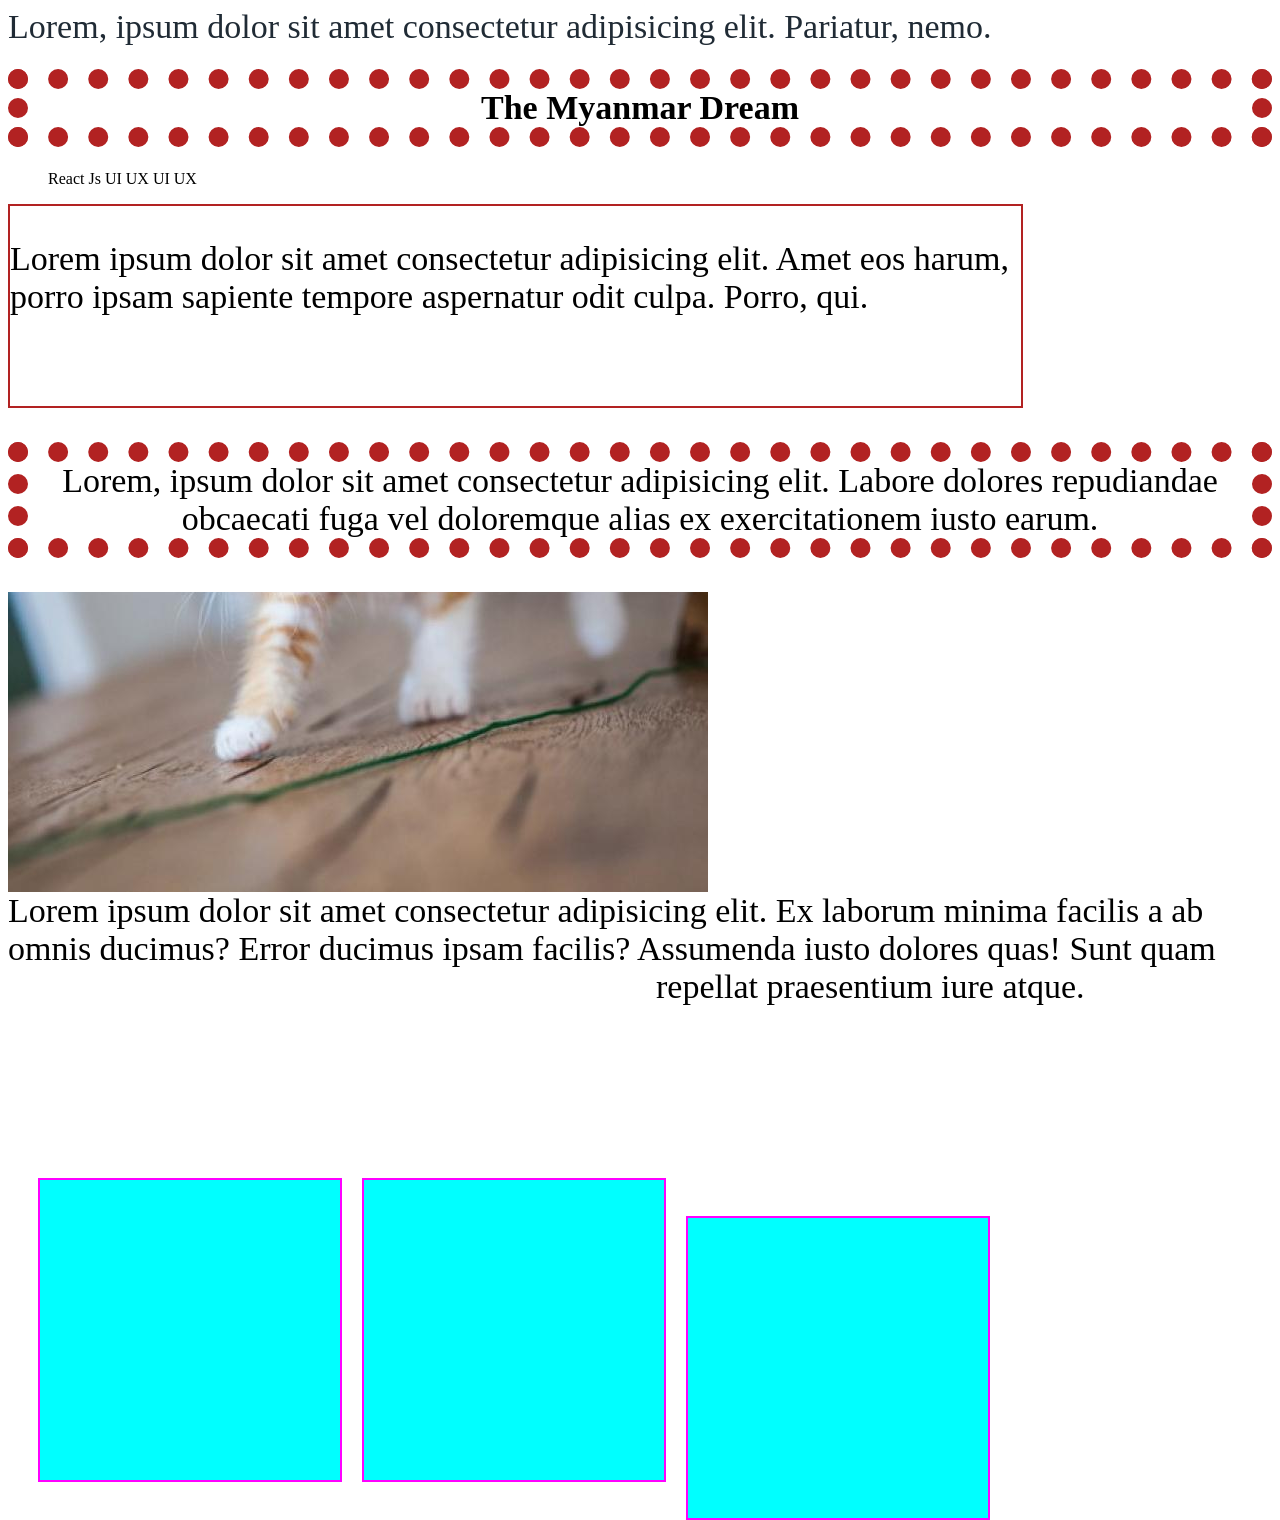
==== index.html @ 9664aec0 "[]" ====
<!DOCTYPE html>
<html lang="en">
<head>
    <meta charset="UTF-8">
    <meta http-equiv="X-UA-Compatible" content="IE=edge">
    <meta name="viewport" content="width=device-width, initial-scale=1.0">
    <title>Document</title>
    <link rel="stylesheet" href="css/style.css">
     <style>
        li{
            list-style:lower-alpha;
            display: inline;
            
        } 
@import url('https://fonts.googleapis.com/css2?family=Josefin+Sans&display=swap');

       
       .section{
            border: 2px solid firebrick;
            width: 80%;
            height:200px;
            
        }
        @import url('https://fonts.googleapis.com/css2?family=Josefin+Sans&display=swap');
        .text{
            text-align: center;
        }
        .ddd2{
            background-color: aqua;
            width: 300px;
            height: 300px;
            float: left;
            margin: 10px 10px ;
            border: 2px solid fuchsia;
            position: relative;
            top: 200px;
            left: 20px;
        }
        .text   {
            border: 20px dotted firebrick;

        }
        .text2{
            border: 20px dotted firebrick;
            text-align: center;
        }
        .text3{
            text-align: center;
        }
     </style>
</head>
<body>
    
   <span class="red bigFont">Lorem, ipsum dolor sit amet consectetur adipisicing elit. Pariatur, nemo.</span>
    <h1 class="text bigFont">The Myanmar Dream</h1>
    <!-- <div class="content">
      
    </div> -->
    <ul>
        <li>React</li>
        <li>Js</li>
        <li>UI UX</li>
        <li>UI UX</li>
    </ul>
  
<div class="section bigFont"> 

 <p>Lorem ipsum dolor sit amet consectetur adipisicing elit. Amet eos harum, porro ipsam sapiente tempore aspernatur odit culpa. Porro, qui.</p>
</div>
<p class="text2 bigFont">Lorem, ipsum dolor sit amet consectetur adipisicing elit. Labore dolores repudiandae obcaecati fuga vel doloremque alias ex exercitationem iusto earum.</p>
<div class="background bigFont">

</div>

<span class="bigFont text3">Lorem ipsum dolor sit amet consectetur adipisicing elit. Ex laborum minima facilis a ab omnis ducimus? Error ducimus ipsam facilis? Assumenda iusto dolores quas! Sunt quam repellat praesentium iure atque. </span>
<div class="ddd2 bigFont"></div>

<div class="ddd2 bigFont"></div>
<div class="ddd2 bigFont"></div>

</body>

</html>
---- css/style.css ----
#firstParagraph{
    color: rgb(192, 37, 37);
     font-size: 24px;
 }
 .red{
     color:#202B35;
 }
 .bigFont{
     font-size: 34px;
 }
 
 .background{
     background-image: url('../img/cat.jpg');
     background-repeat: no-repeat;
     background-position:top left;
     background-position: bottom right;
 
     width: 700px;
     height: 300px;
 }
 .content{
     background-image: url('../img/cat.jpg');
     background-repeat: no-repeat;
     width:100%;
     height: 800px;
 }
 body{
     height: 1000px;
 }
 /* HELLO */
 /* Hello2 */
 /* Hello3 */
 .wrap{
    margin: 20px;
    width: 100%;
 }
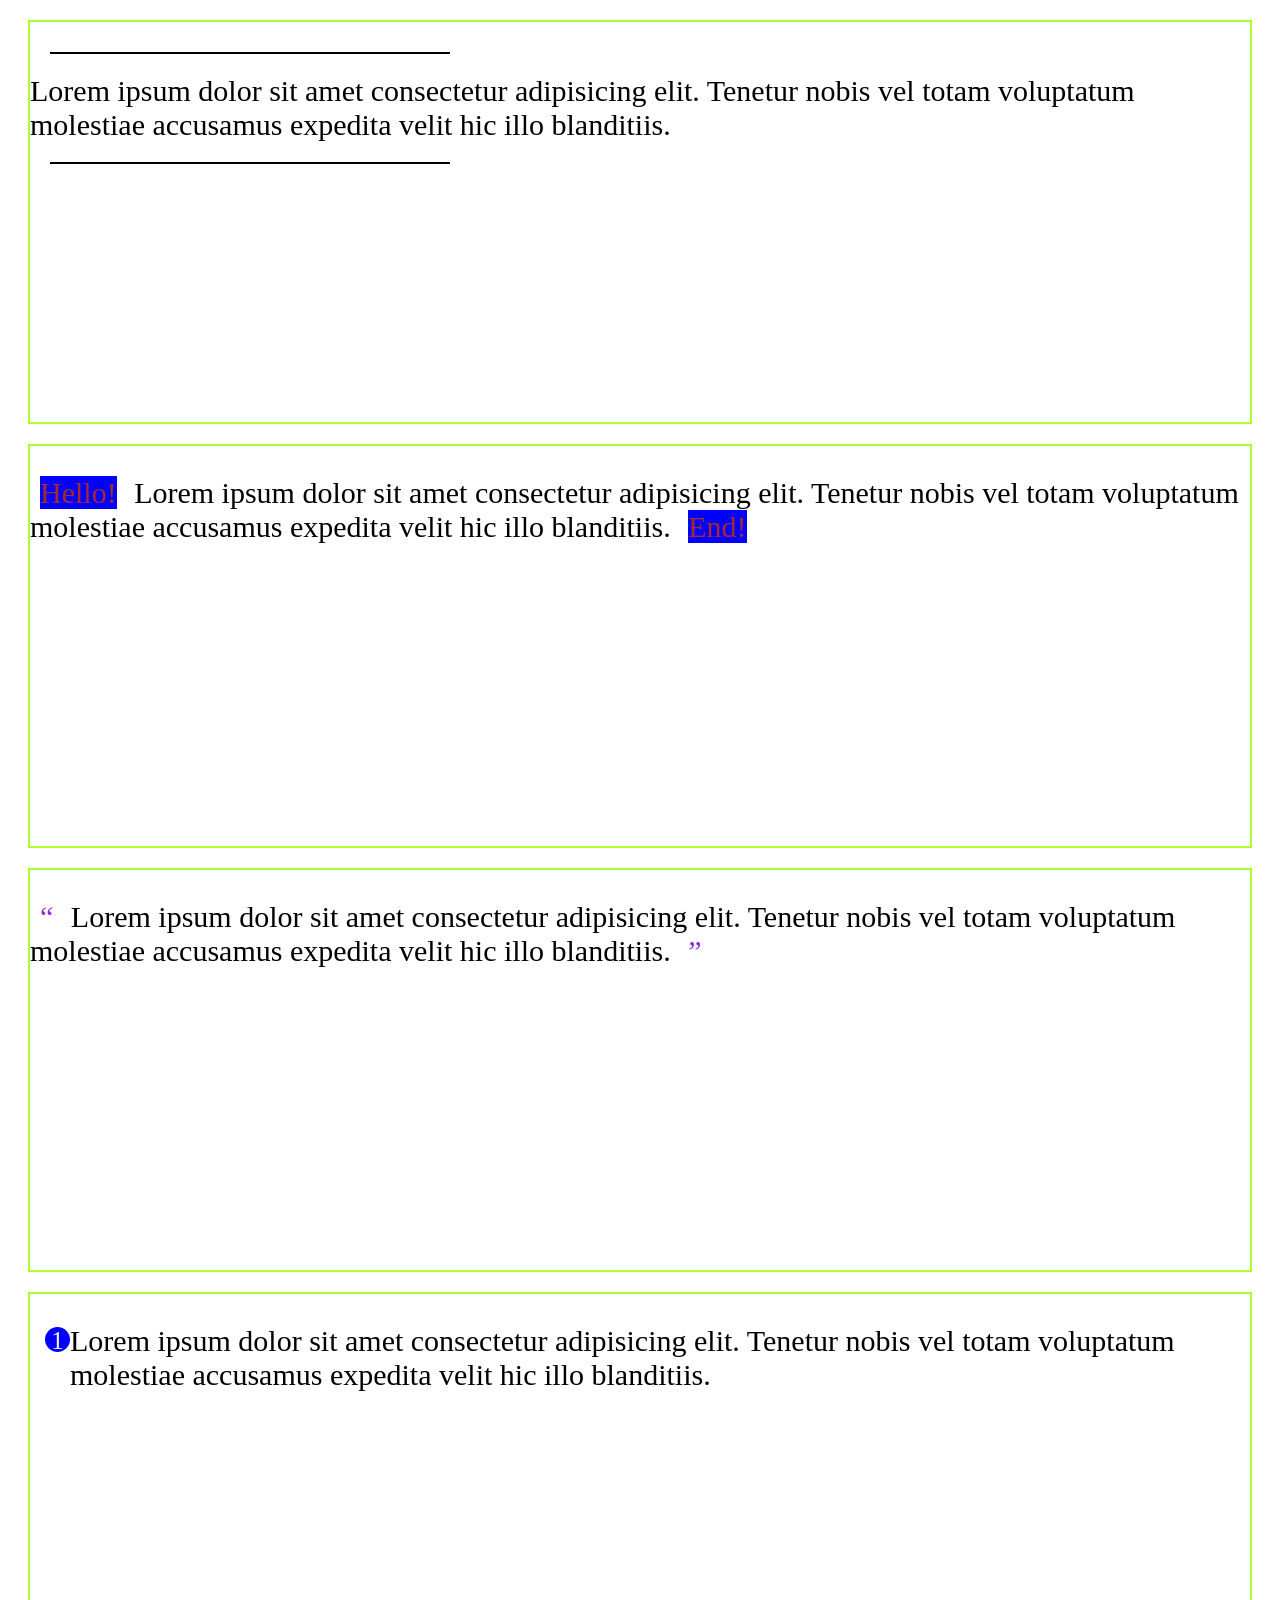
==== commit 8ea61776: "second comit" ====
--- a/index.html
+++ b/index.html
@@ -7,77 +7,96 @@
     <title>Document</title>
     <link rel="stylesheet" href="css/style.css">
      <style>
-        li{
-            list-style:lower-alpha;
-            display: inline;
-            
-        } 
-@import url('https://fonts.googleapis.com/css2?family=Josefin+Sans&display=swap');
 
-       
-       .section{
-            border: 2px solid firebrick;
-            width: 80%;
-            height:200px;
-            
-        }
-        @import url('https://fonts.googleapis.com/css2?family=Josefin+Sans&display=swap');
-        .text{
-            text-align: center;
-        }
-        .ddd2{
-            background-color: aqua;
-            width: 300px;
-            height: 300px;
-            float: left;
-            margin: 10px 10px ;
-            border: 2px solid fuchsia;
-            position: relative;
-            top: 200px;
-            left: 20px;
-        }
-        .text   {
-            border: 20px dotted firebrick;
-
-        }
-        .text2{
-            border: 20px dotted firebrick;
-            text-align: center;
-        }
-        .text3{
-            text-align: center;
-        }
+     .warp{
+      height: 400px;
+      margin:20px 20px;
+      border:2px solid greenyellow;
+    }
+    p{
+        font-size: 30px;
+    }
+    p.line:before{
+       content:"";
+       background-color: black;
+       height: 2px;
+       width: 400px;
+       margin: 20px 20px;
+       display: block;
+    }
+    p.line:after{
+       content:"";
+       background-color: black;
+       height: 2px;
+       width: 400px;
+       margin: 20px 20px;
+       display: block;
+    }
+    p.text:before{
+        content:"Hello!";
+        margin: 10px 10px;
+        background-color:blue;
+        color: brown;
+    }
+    p.text:after{
+        content:"End!";
+        margin: 10px 10px;
+        background-color:blue;
+        color: brown;
+    }
+    p.quote:before{
+        content:open-quote;
+        margin: 10px 10px;
+        font-size: 30px;
+        color: blueviolet;
+    }
+    p.quote:after{
+        content:close-quote;
+        margin: 10px 10px;
+        font-size: 30px;
+        color: blueviolet;
+    }
+    p.circle{
+        position:relative;
+        padding-left: 40px;
+    }
+    p.circle:before{
+        content:"1";
+        border-radius: 50%;
+        width: 25px;
+        height: 25px;
+        font-size: 25px;
+        background-color: blue;
+        color:beige;
+        top:3px;
+        left: 15px;
+        text-align: center;
+        position: absolute;
+    }
+        
      </style>
 </head>
 <body>
-    
-   <span class="red bigFont">Lorem, ipsum dolor sit amet consectetur adipisicing elit. Pariatur, nemo.</span>
-    <h1 class="text bigFont">The Myanmar Dream</h1>
-    <!-- <div class="content">
-      
-    </div> -->
-    <ul>
-        <li>React</li>
-        <li>Js</li>
-        <li>UI UX</li>
-        <li>UI UX</li>
-    </ul>
-  
-<div class="section bigFont"> 
-
- <p>Lorem ipsum dolor sit amet consectetur adipisicing elit. Amet eos harum, porro ipsam sapiente tempore aspernatur odit culpa. Porro, qui.</p>
-</div>
-<p class="text2 bigFont">Lorem, ipsum dolor sit amet consectetur adipisicing elit. Labore dolores repudiandae obcaecati fuga vel doloremque alias ex exercitationem iusto earum.</p>
-<div class="background bigFont">
-
-</div>
-
-<span class="bigFont text3">Lorem ipsum dolor sit amet consectetur adipisicing elit. Ex laborum minima facilis a ab omnis ducimus? Error ducimus ipsam facilis? Assumenda iusto dolores quas! Sunt quam repellat praesentium iure atque. </span>
-<div class="ddd2 bigFont"></div>
-
-<div class="ddd2 bigFont"></div>
-<div class="ddd2 bigFont"></div>
-
+  <div class="warp">
+    <p class="line">
+        Lorem ipsum dolor sit amet consectetur adipisicing elit. Tenetur nobis vel totam voluptatum molestiae accusamus expedita velit hic illo blanditiis.
+    </p>
+  </div>
+  <div class="warp">
+    <p class="text">
+        Lorem ipsum dolor sit amet consectetur adipisicing elit. Tenetur nobis vel totam voluptatum molestiae accusamus expedita velit hic illo blanditiis.
+    </p>
+  </div>
+  <div class="warp">
+    <p class="quote">
+        Lorem ipsum dolor sit amet consectetur adipisicing elit. Tenetur nobis vel totam voluptatum molestiae accusamus expedita velit hic illo blanditiis.
+    </p>
+  </div>
+  <div class="warp">
+    <p class="circle">
+        Lorem ipsum dolor sit amet consectetur adipisicing elit. Tenetur nobis vel totam voluptatum molestiae accusamus expedita velit hic illo blanditiis.
+    </p>
+  </div>
 </body>
 
 </html>
